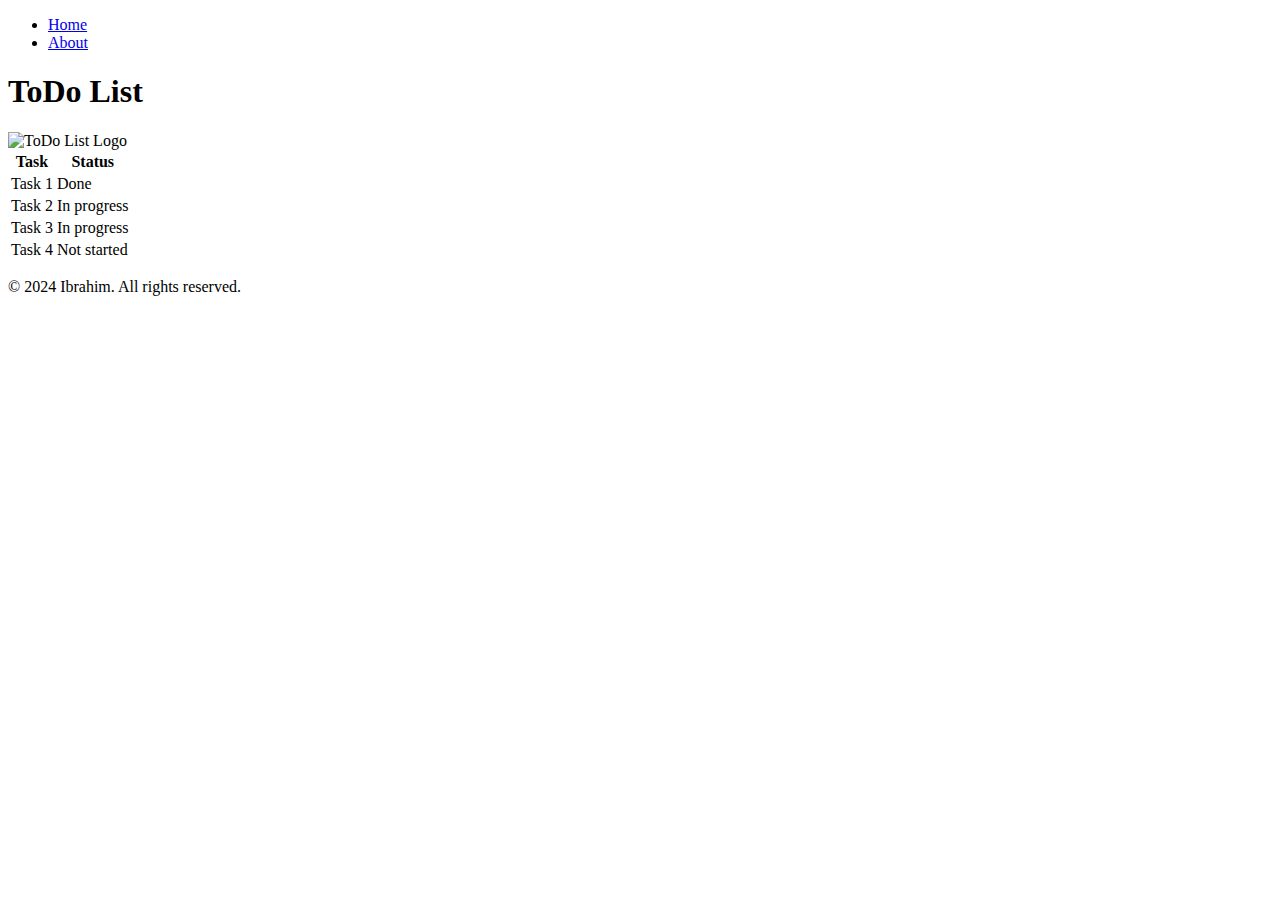
==== index.html @ a0d90dd9 "done" ====
<!DOCTYPE html>
<html lang="en">
<head>
    <meta charset="UTF-8">
    <meta http-equiv="X-UA-Compatible" content="IE=edge">
    <meta name="viewport" content="width=device-width, initial-scale=1.0">
    <title>ToDo</title>
</head>
<body>
    <header>
        <nav>
            <ul>
                <li><a href="index.html">Home</a></li>
                <li><a href="about.html">About</a></li>
            </ul>
        </nav>
        <h1>ToDo List</h1>
        <img src="https://cdn-icons-png.flaticon.com/512/1/1560.png" alt="ToDo List Logo">
    </header>
    <main>
        <table>
            <tr>
                <th>Task</th>
                <th>Status</th>
            </tr>
            <tr>
                <td>Task 1</td>
                <td>Done</td>
            </tr>
            <tr>
                <td>Task 2</td>
                <td>In progress</td>
            </tr>
            <tr>
                <td>Task 3</td>
                <td>In progress</td>
            </tr>
            <tr>
                <td>Task 4</td>
                <td>Not started</td>
            </tr>
        </table>
    </main>
    <footer>
        <p>&copy; 2024 Ibrahim. All rights reserved.</p>
    </footer>
</body>
</html>
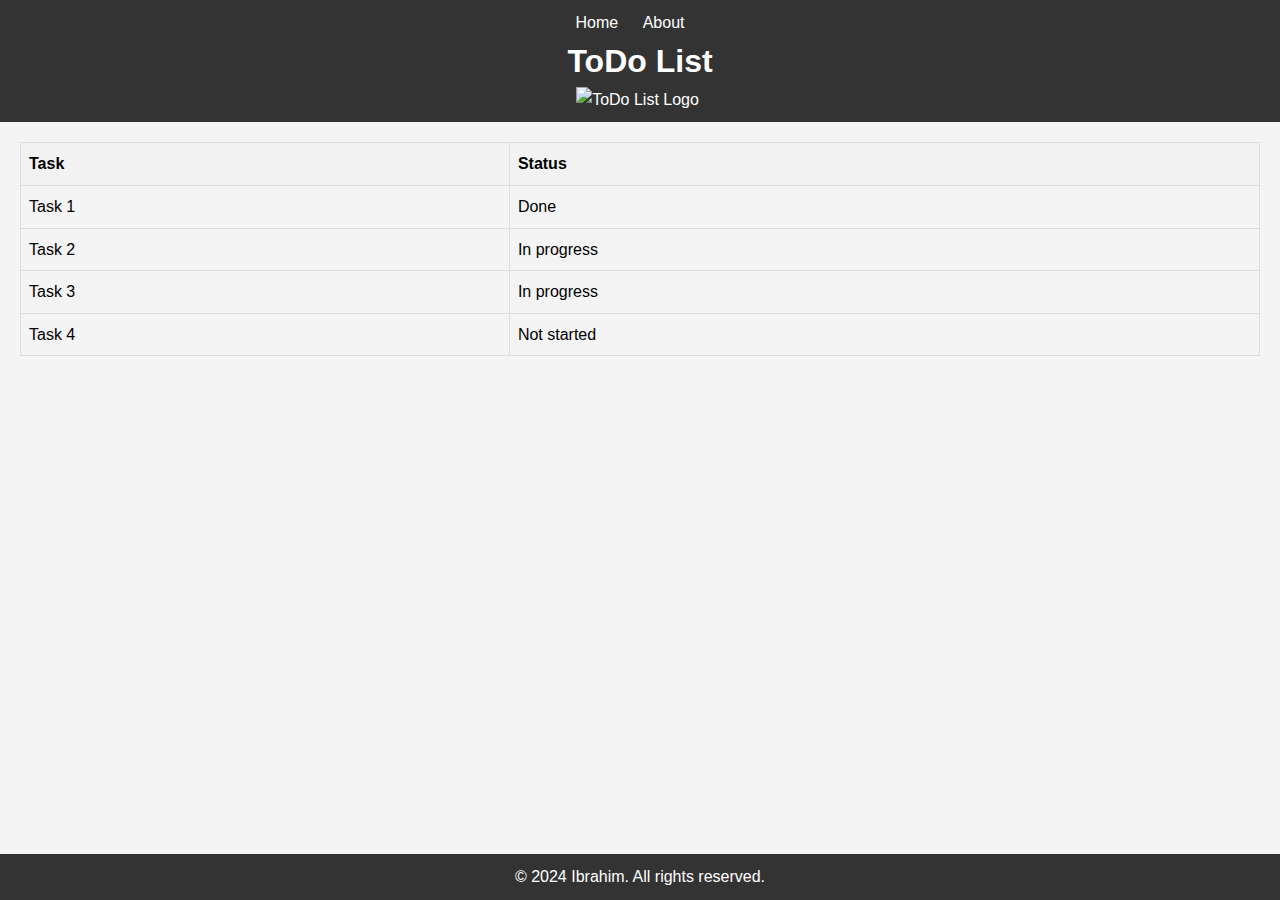
==== commit 0ae0142b: "js" ====
--- a/index.html
+++ b/index.html
@@ -5,6 +5,7 @@
     <meta http-equiv="X-UA-Compatible" content="IE=edge">
     <meta name="viewport" content="width=device-width, initial-scale=1.0">
     <title>ToDo</title>
+    <link rel="stylesheet" href="style.css">
 </head>
 <body>
     <header>
@@ -15,7 +16,7 @@
             </ul>
         </nav>
         <h1>ToDo List</h1>
-        <img src="https://cdn-icons-png.flaticon.com/512/1/1560.png" alt="ToDo List Logo">
+        <img class="logo" src="https://cdn-icons-png.flaticon.com/512/1/1560.png" alt="ToDo List Logo">
     </header>
     <main>
         <table>
@@ -44,5 +45,7 @@
     <footer>
         <p>&copy; 2024 Ibrahim. All rights reserved.</p>
     </footer>
+
+    <script src ="/todo.js"></script>
 </body>
 </html>
--- a/style.css
+++ b/style.css
@@ -0,0 +1,97 @@
+body, h1, p, ul, li, table, th, td {
+    margin: 0;
+    padding: 0;
+}
+
+body {
+    font-family: Arial, sans-serif;
+    line-height: 1.6;
+    background-color: #f4f4f4;
+    margin: 0;
+    padding: 0;
+}
+header {
+    background-color: #333;
+    color: #fff;
+    padding: 10px 0;
+    text-align: center;
+}
+nav ul {
+    list-style-type: none;
+    padding: 0;
+}
+
+nav ul li {
+    display: inline;
+    margin-right: 20px;
+}
+
+nav ul li a {
+    color: #fff;
+    text-decoration: none;
+}
+
+.logo {
+    height: 30px; 
+    margin-right: 5px;
+}
+
+main {
+    padding: 20px;
+}
+
+table {
+    width: 100%;
+    border-collapse: collapse;
+    margin-bottom: 20px;
+}
+
+th, td {
+    border: 1px solid #ddd;
+    padding: 8px;
+    text-align: left;
+}
+
+th {
+    background-color: #f2f2f2;
+}
+
+section {
+    margin-bottom: 20px;
+}
+
+form {
+    margin-top: 20px;
+}
+
+label {
+    display: block;
+    margin-bottom: 5px;
+}
+
+input[type="text"],
+input[type="email"],
+textarea {
+    width: 100%;
+    padding: 5px;
+    margin-bottom: 10px;
+    box-sizing: border-box;
+}
+
+input[type="submit"] {
+    padding: 5px 20px;
+    background-color: #333;
+    color: #fff;
+    border: none;
+    cursor: pointer;
+}
+
+footer {
+    background-color: #333;
+    color: #fff;
+    text-align: center;
+    padding: 10px 0;
+    position: fixed;
+    bottom: 0;
+    width: 100%;
+}
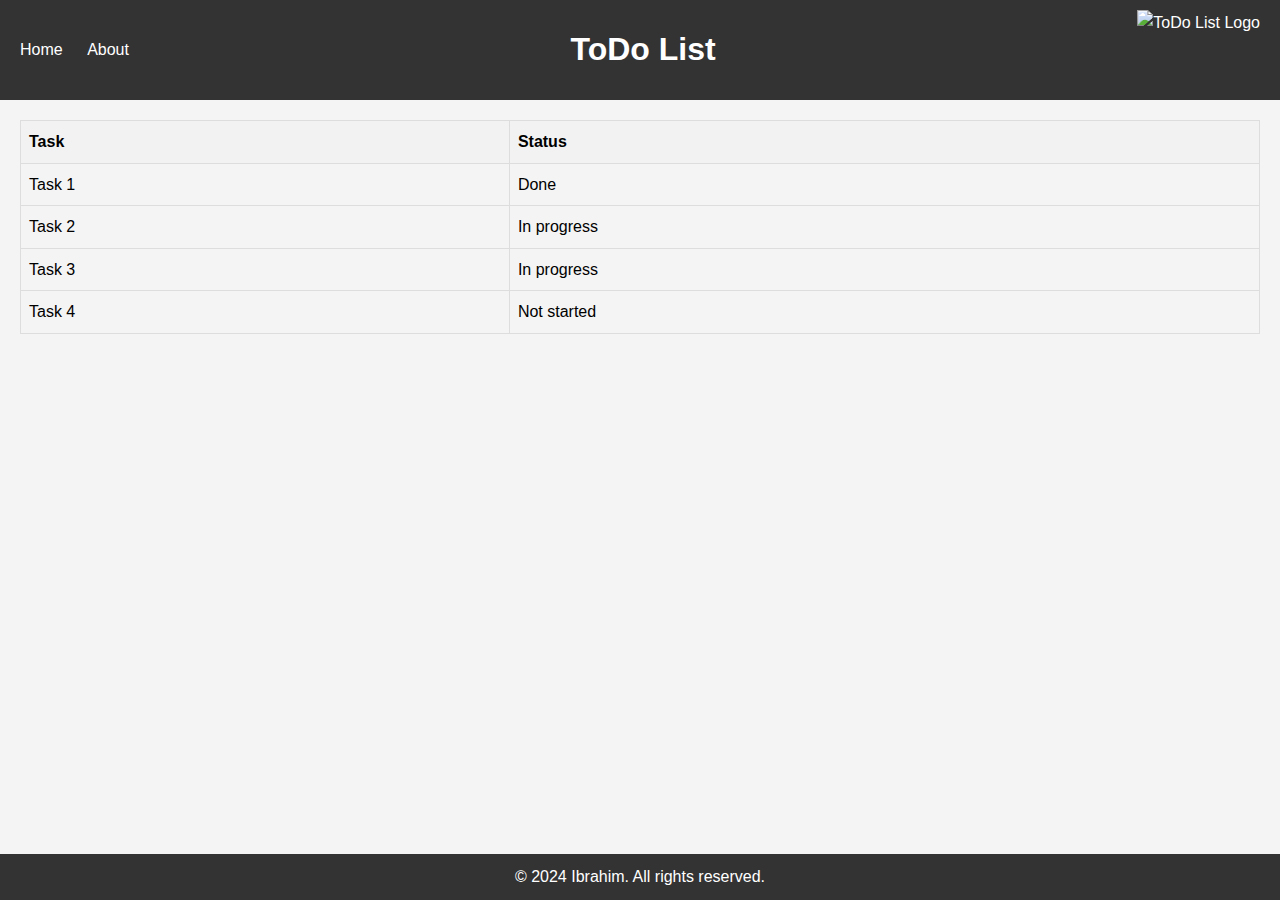
==== commit d4bb0c46: "edit" ====
--- a/index.html
+++ b/index.html
@@ -46,6 +46,7 @@
         <p>&copy; 2024 Ibrahim. All rights reserved.</p>
     </footer>
 
-    <script src ="/todo.js"></script>
+    
 </body>
+<script src ="/todo.js"></script>
 </html>
--- a/style.css
+++ b/style.css
@@ -1,8 +1,10 @@
+/* Reset default margin and padding */
 body, h1, p, ul, li, table, th, td {
     margin: 0;
     padding: 0;
 }
 
+/* Basic styling */
 body {
     font-family: Arial, sans-serif;
     line-height: 1.6;
@@ -13,12 +15,16 @@
 header {
     background-color: #333;
     color: #fff;
-    padding: 10px 0;
-    text-align: center;
+    padding: 10px 20px; /* Add padding to create space around content */
+    display: flex; /* Use flexbox for layout */
+    justify-content: space-between; /* Align items to start and end of header */
+    align-items: center; /* Center items vertically */
 }
+
 nav ul {
     list-style-type: none;
     padding: 0;
+    margin: 0; /* Remove default margin */
 }
 
 nav ul li {
@@ -31,9 +37,8 @@
     text-decoration: none;
 }
 
-.logo {
-    height: 30px; 
-    margin-right: 5px;
+.logo{
+    height: 80px;
 }
 
 main {
